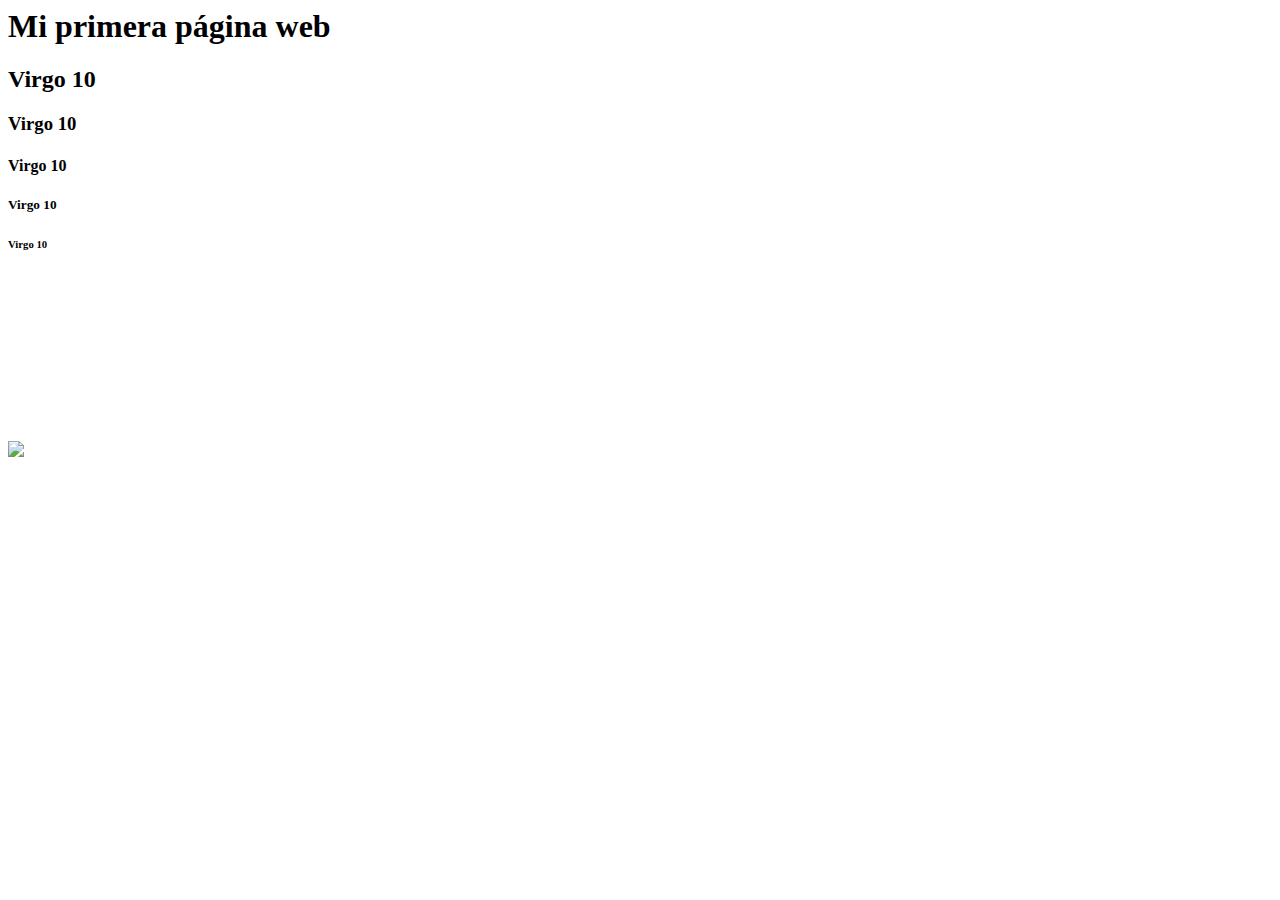
==== index.html @ e7d8021d "epico" ====
<html>
  <body>
    <main>
      <h1> Mi primera página web </h1>
      <section>
        <h2>Virgo 10</h2>
        <h3>Virgo 10</h3>
        <h4>Virgo 10</h4>
        <h5>Virgo 10</h5>
        <h6>Virgo 10</h6>
        <iframe width="100%" height="166" scrolling="no" frameborder="no"
          allow="autoplay"
          src="https://w.soundcloud.com/player/?url=https%3A//soundcloud.com/derek-390154962/sets/gemidos">
        </iframe>
        <img src="https://i.redd.it/v4sde6qumdeb1.jpg">
      </section>
    </main>
  </body>
</html>
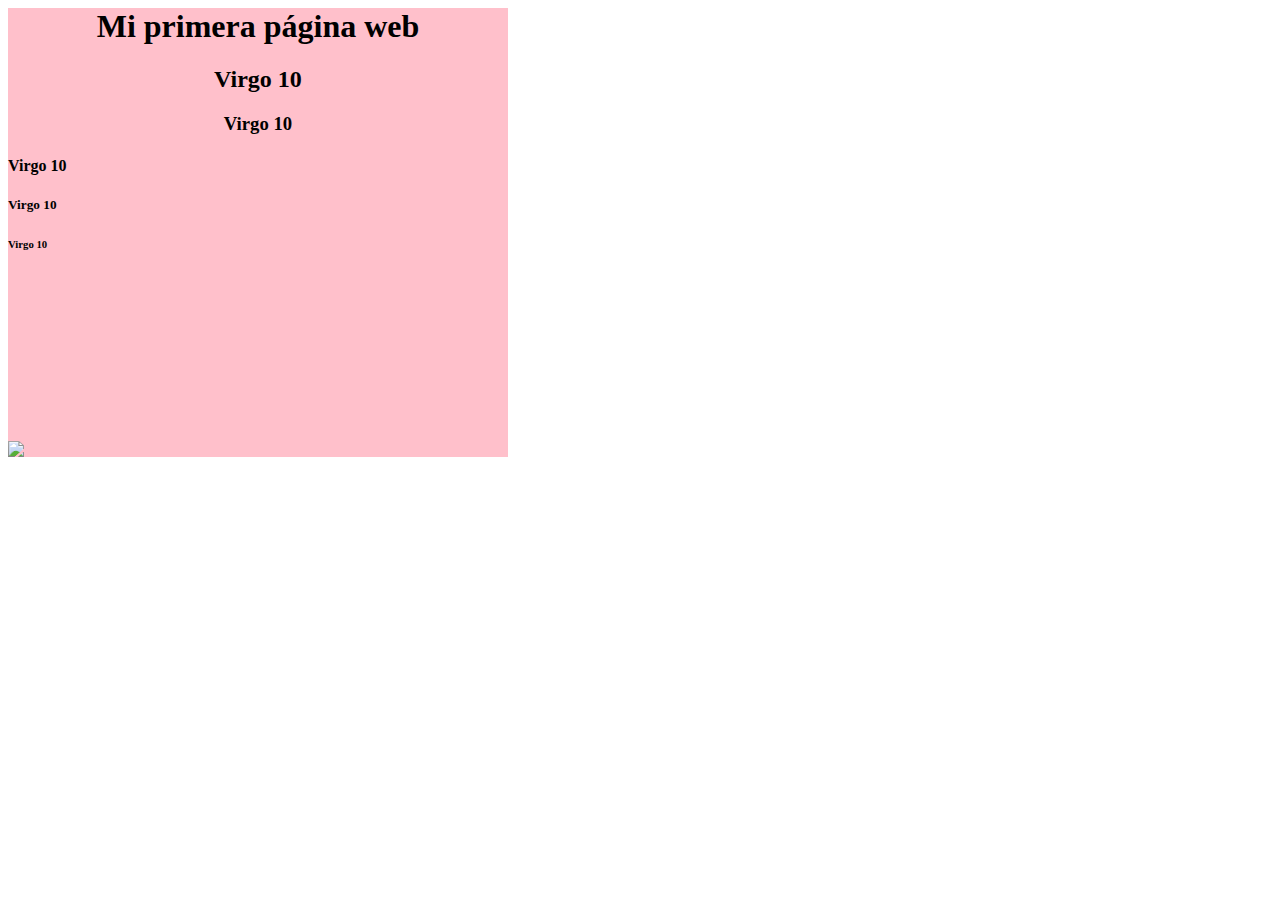
==== commit d5e48483: "Update index.html" ====
--- a/index.html
+++ b/index.html
@@ -1,19 +1,26 @@
 <html>
+  <head>
+    <meta charset="utf-8" />
+    <meta name="viewport" content="width=device-width, initial-scale=1.0" />
+    <link href="styles.css" rel="stylesheet"/>
+  </head>
   <body>
-    <main>
-      <h1> Mi primera página web </h1>
-      <section>
-        <h2>Virgo 10</h2>
-        <h3>Virgo 10</h3>
-        <h4>Virgo 10</h4>
-        <h5>Virgo 10</h5>
-        <h6>Virgo 10</h6>
-        <iframe width="100%" height="166" scrolling="no" frameborder="no"
-          allow="autoplay"
-          src="https://w.soundcloud.com/player/?url=https%3A//soundcloud.com/derek-390154962/sets/gemidos">
-        </iframe>
-        <img src="https://i.redd.it/v4sde6qumdeb1.jpg">
-      </section>
-    </main>
+    <div id="virgo10">
+      <main>
+        <h1> Mi primera página web </h1>
+        <section>
+          <h2>Virgo 10</h2>
+          <h3>Virgo 10</h3>
+          <h4>Virgo 10</h4>
+          <h5>Virgo 10</h5>
+          <h6>Virgo 10</h6>
+          <iframe width="100%" height="166" scrolling="no" frameborder="no"
+            allow="autoplay"
+            src="https://w.soundcloud.com/player/?url=https%3A//soundcloud.com/derek-390154962/sets/gemidos">
+          </iframe>
+          <img src="https://i.redd.it/v4sde6qumdeb1.jpg">
+        </section>
+      </main>
+    </div>
   </body>
-</html>+</html>
--- a/styles.css
+++ b/styles.css
@@ -0,0 +1,5 @@
+#virgo10 {
+background-color: pink; width: 500px;
+}
+h1, h2, h3 {
+  text-align: center;
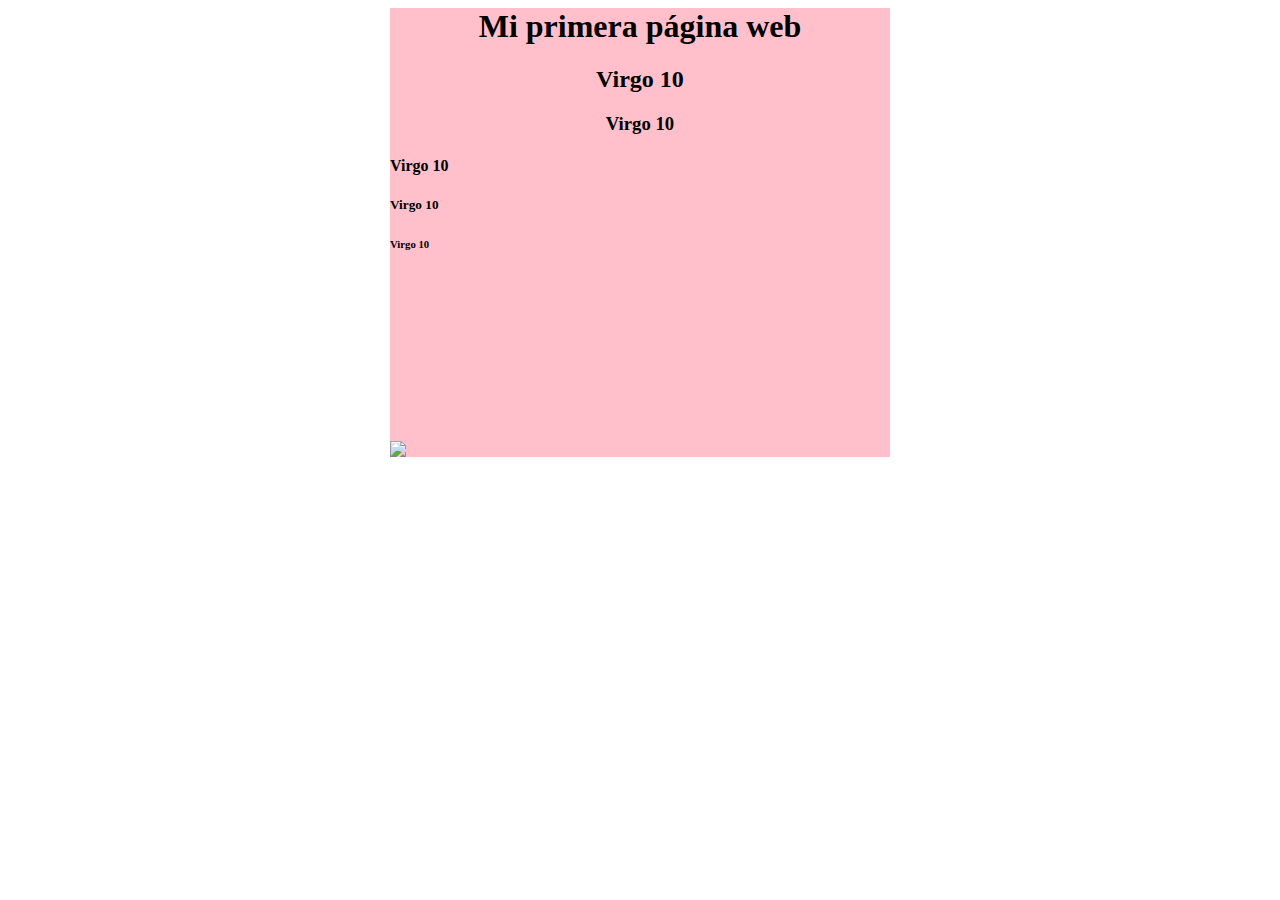
==== commit bb9619f5: "Update index.html" ====
--- a/index.html
+++ b/index.html
@@ -1,8 +1,10 @@
 <html>
   <head>
-    <meta charset="utf-8" />
-    <meta name="viewport" content="width=device-width, initial-scale=1.0" />
-    <link href="styles.css" rel="stylesheet"/>
+    <div class="berserk">
+      <meta charset="utf-8" />
+      <meta name="viewport" content="width=device-width, initial-scale=1.0" />
+      <link href="styles.css" rel="stylesheet"/>
+    </div>
   </head>
   <body>
     <div id="virgo10">
@@ -18,7 +20,7 @@
             allow="autoplay"
             src="https://w.soundcloud.com/player/?url=https%3A//soundcloud.com/derek-390154962/sets/gemidos">
           </iframe>
-          <img src="https://i.redd.it/v4sde6qumdeb1.jpg">
+          <img src="https://i.redd.it/v4sde6qumdeb1.jpg" id="momo">
         </section>
       </main>
     </div>
--- a/styles.css
+++ b/styles.css
@@ -1,5 +1,9 @@
 #virgo10 {
-background-color: pink; width: 500px;
+background-color: pink; width: 500px; margin-left: auto; margin-right: auto;
+}
+.berserk {
+  background-image: https://crystalpng.com/wp-content/uploads/2024/08/BERSERK-LOGO-red-circle.png;
 }
 h1, h2, h3 {
   text-align: center;
+}
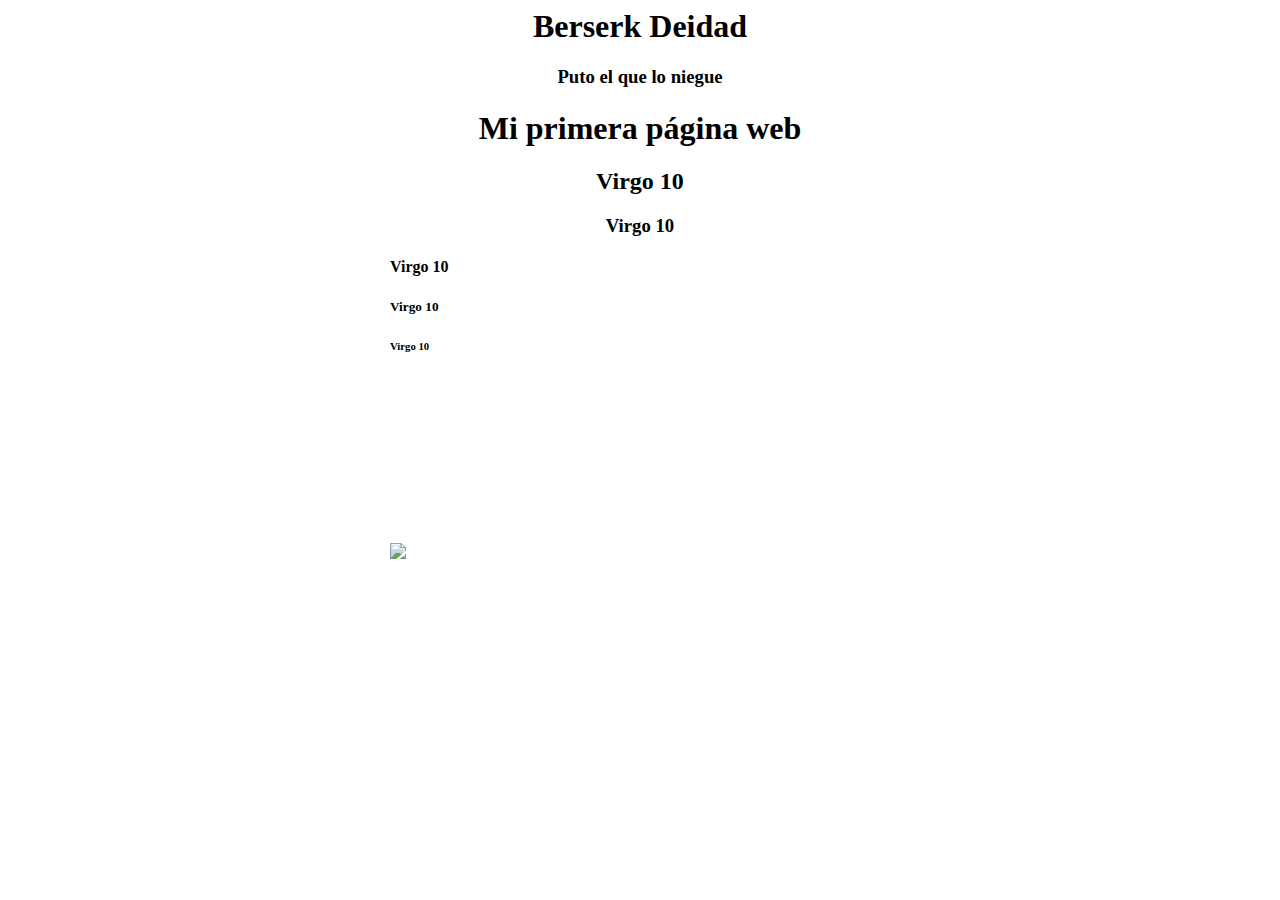
==== commit 2396d115: "Update index.html" ====
--- a/index.html
+++ b/index.html
@@ -4,6 +4,8 @@
       <meta charset="utf-8" />
       <meta name="viewport" content="width=device-width, initial-scale=1.0" />
       <link href="styles.css" rel="stylesheet"/>
+      <h1>Berserk Deidad</h1>
+      <h3>Puto el que lo niegue</h3>
     </div>
   </head>
   <body>
--- a/styles.css
+++ b/styles.css
@@ -1,7 +1,7 @@
 #virgo10 {
-background-color: pink; width: 500px; margin-left: auto; margin-right: auto;
+: pink; width: 500px; margin-left: auto; margin-right: auto;
 }
-.berserk {
+body {
   background-image: https://crystalpng.com/wp-content/uploads/2024/08/BERSERK-LOGO-red-circle.png;
 }
 h1, h2, h3 {
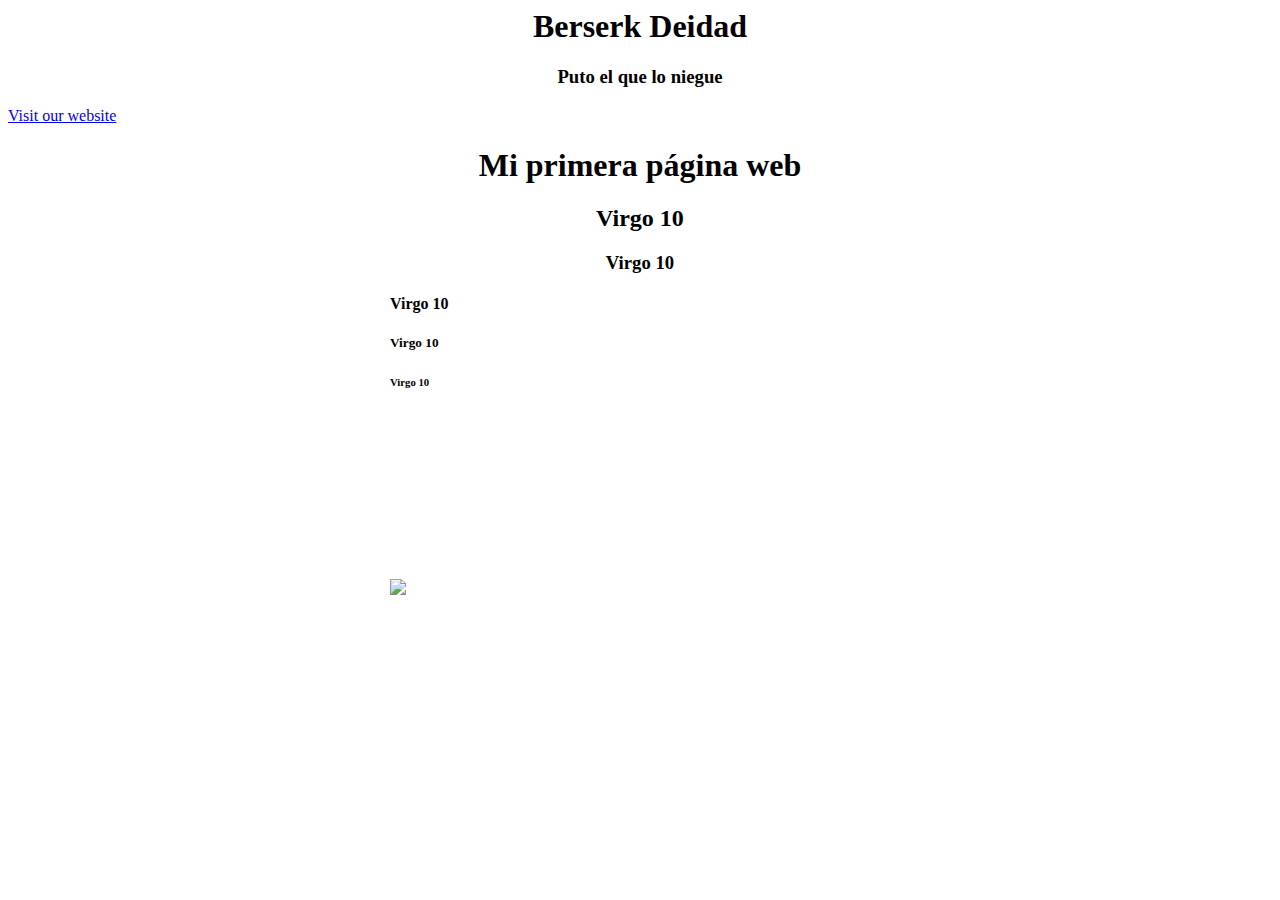
==== commit 7cb82dc9: "Update index.html" ====
--- a/index.html
+++ b/index.html
@@ -6,6 +6,9 @@
       <link href="styles.css" rel="stylesheet"/>
       <h1>Berserk Deidad</h1>
       <h3>Puto el que lo niegue</h3>
+      <p>
+          <a href="http://www.clicktoremove.com" target="_blank">Visit our website</a>
+        </p>
     </div>
   </head>
   <body>
--- a/styles.css
+++ b/styles.css
@@ -2,7 +2,7 @@
 : pink; width: 500px; margin-left: auto; margin-right: auto;
 }
 body {
-  background-image: https://crystalpng.com/wp-content/uploads/2024/08/BERSERK-LOGO-red-circle.png;
+  background-image: url(https://upload.wikimedia.org/wikipedia/commons/f/f1/Berserk_anime_logo.png);
 }
 h1, h2, h3 {
   text-align: center;
